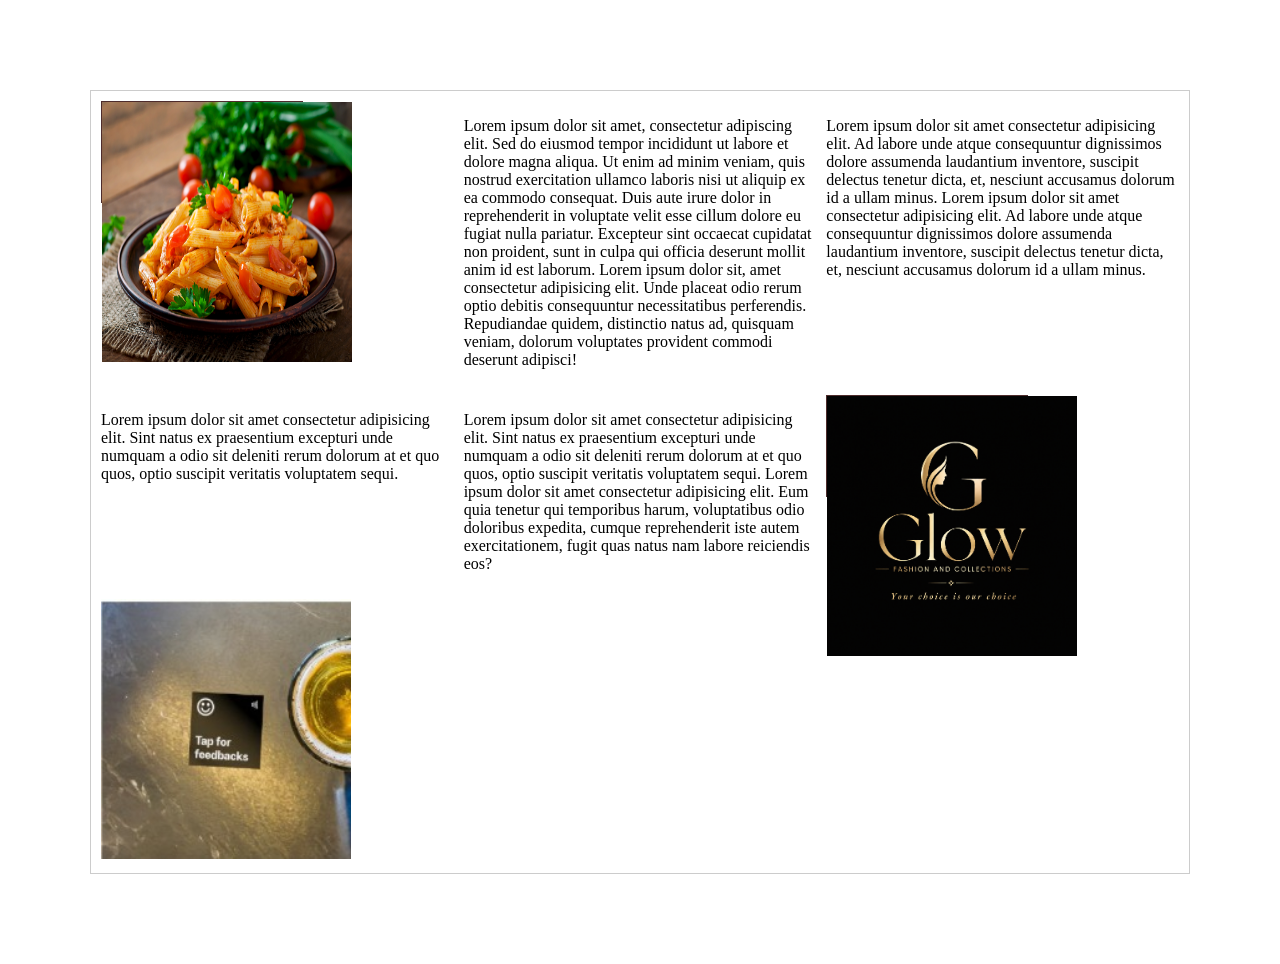
==== index.html @ d686aaee "nenman" ====
<!DOCTYPE html>
<html lang="en">
    <head>
        <meta charset="UTF-8">
        <meta name="viewport" content="width=device-width, initial-scale=1.0">
        <title>my grid</title>
        <link rel="stylesheet" href="style.css">
        </head>
        <body>
            <div class="container">
                <div class="box1">
                    <img src="penne-pasta-tomato-sauce-with-chicken-tomatoes-wooden-table.jpg" alt="Penne Pasta">
                </div>
                <div class="text1">
                    <p id="text1">Lorem ipsum dolor sit amet, consectetur adipiscing elit. Sed do eiusmod tempor incididunt ut labore et dolore magna aliqua. Ut enim ad minim veniam, quis nostrud exercitation ullamco laboris nisi ut aliquip ex ea commodo consequat. Duis aute irure dolor in reprehenderit in voluptate velit esse cillum dolore eu fugiat nulla pariatur. Excepteur sint occaecat cupidatat non proident, sunt in culpa qui officia deserunt mollit anim id est laborum. Lorem ipsum dolor sit, amet consectetur adipisicing elit. Unde placeat odio rerum optio debitis consequuntur necessitatibus perferendis. Repudiandae quidem, distinctio natus ad, quisquam veniam, dolorum voluptates provident commodi deserunt adipisci!</p>
                </div>
                <div class="text2">
                    <p id="text2">Lorem ipsum dolor sit amet consectetur adipisicing elit. Ad labore unde atque consequuntur dignissimos dolore assumenda laudantium inventore, suscipit delectus tenetur dicta, et, nesciunt accusamus dolorum id a ullam minus. Lorem ipsum dolor sit amet consectetur adipisicing elit. Ad labore unde atque consequuntur dignissimos dolore assumenda laudantium inventore, suscipit delectus tenetur dicta, et, nesciunt accusamus dolorum id a ullam minus.</p>
                </div>
                <div class="text3">
                    <p id="text3">Lorem ipsum dolor sit amet consectetur adipisicing elit. Sint natus ex praesentium excepturi unde numquam a odio sit deleniti rerum dolorum at et quo quos, optio suscipit veritatis voluptatem sequi.</p>
                </div>
                <div class="text4">
                    <p id="text4">Lorem ipsum dolor sit amet consectetur adipisicing elit. Sint natus ex praesentium excepturi unde numquam a odio sit deleniti rerum dolorum at et quo quos, optio suscipit veritatis voluptatem sequi. Lorem ipsum dolor sit amet consectetur adipisicing elit. Eum quia tenetur qui temporibus harum, voluptatibus odio doloribus expedita, cumque reprehenderit iste autem exercitationem, fugit quas natus nam labore reiciendis eos?</p>
                </div>
                <div class="box4">
                    <img src="file_000000008f0071fd90e83f7585c6c813.png" >
                </div>
                <div class="box5">
                <img src="WhatsApp Image 2026-10-15 at 9.04.37 AM (1).jpeg">
                </div>
            </div>
        </body>
</html>
---- style.css ----
body{
    margin: 90px;
}

.container {
    border: 1px solid #ccc;
    display: grid;
    grid-template-columns: repeat(3,1fr);
    gap: 10px;
    padding: 10px;

}
.box1, .box2, .box3, .box4 {
    border: 1px solid #4e2c2c;
    height: 100px;
    width: 200px;
}
#text1 {
    
}
.box1 {
    grid-column:1;
    grid-row:1;
}
.box2 {
    grid-column:3;
    grid-row:1;
}
.box3 {
    grid-column:1;
    grid-row:2;
}
img {
    width: 250px;
    height: 260px;
}
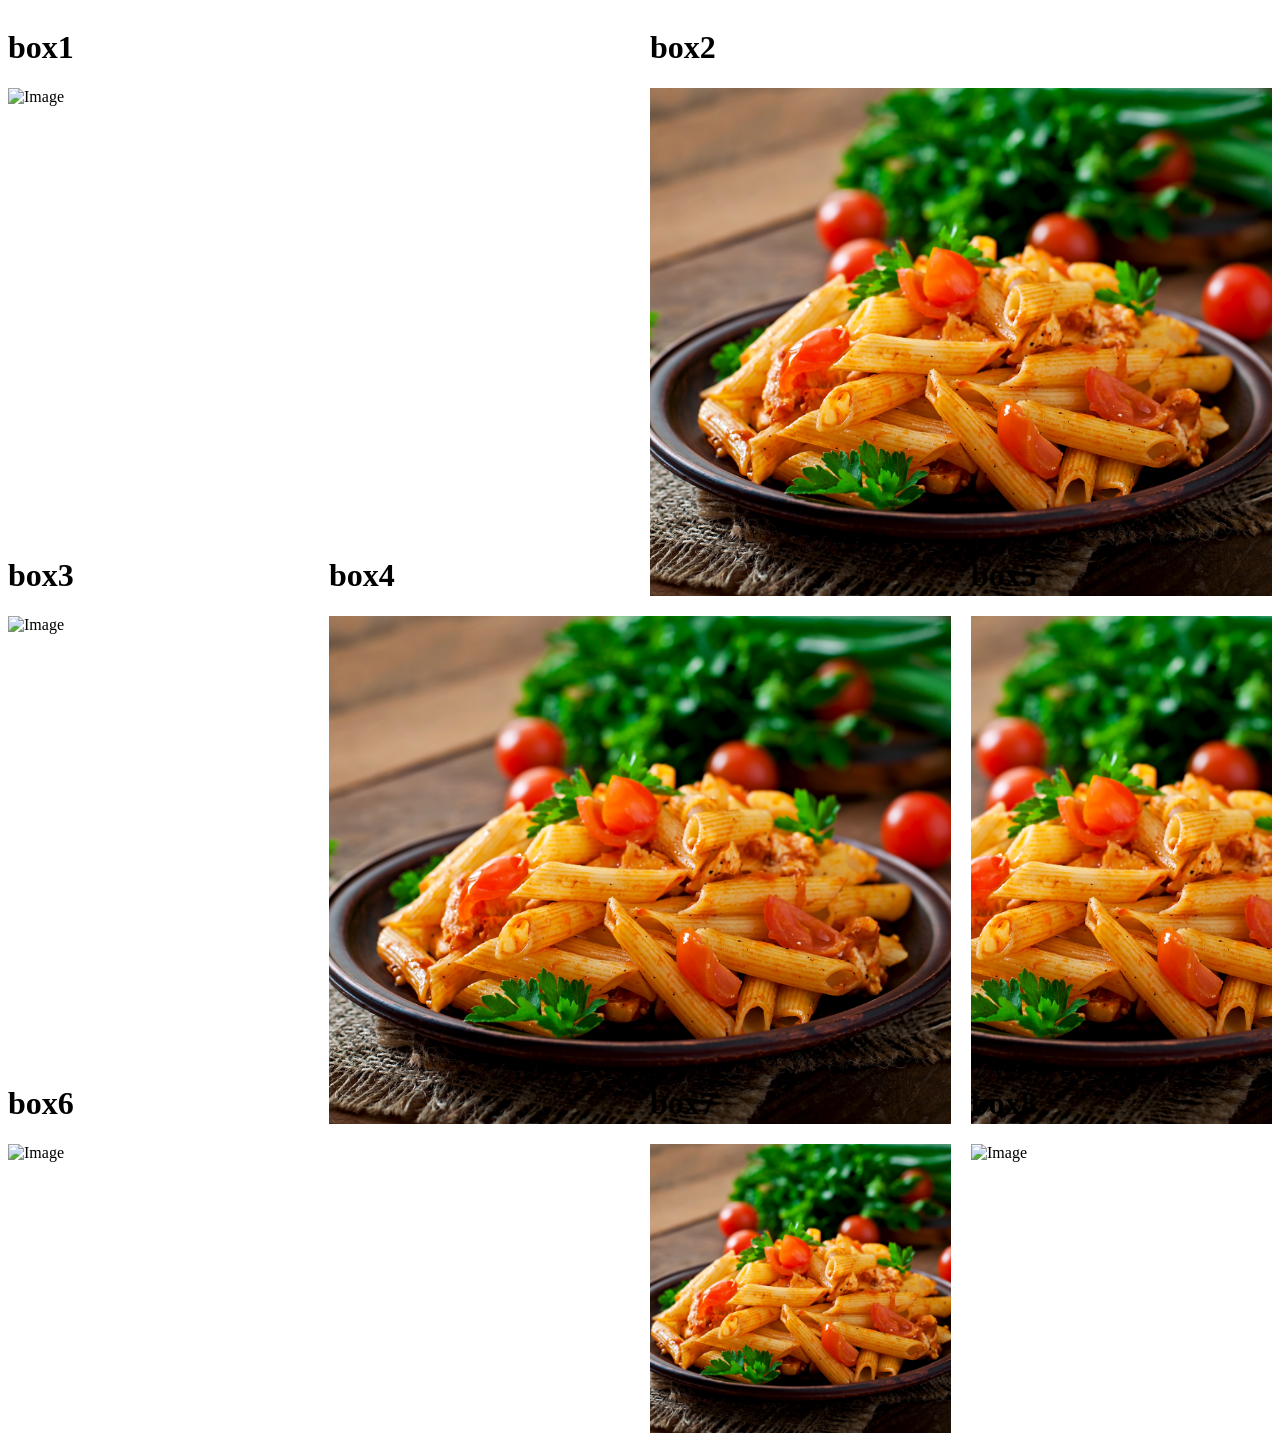
==== commit 6e06b17a: "initial commit" ====
--- a/index.html
+++ b/index.html
@@ -1,34 +1,53 @@
 <!DOCTYPE html>
 <html lang="en">
-    <head>
-        <meta charset="UTF-8">
-        <meta name="viewport" content="width=device-width, initial-scale=1.0">
-        <title>my grid</title>
-        <link rel="stylesheet" href="style.css">
-        </head>
-        <body>
-            <div class="container">
-                <div class="box1">
-                    <img src="penne-pasta-tomato-sauce-with-chicken-tomatoes-wooden-table.jpg" alt="Penne Pasta">
-                </div>
-                <div class="text1">
-                    <p id="text1">Lorem ipsum dolor sit amet, consectetur adipiscing elit. Sed do eiusmod tempor incididunt ut labore et dolore magna aliqua. Ut enim ad minim veniam, quis nostrud exercitation ullamco laboris nisi ut aliquip ex ea commodo consequat. Duis aute irure dolor in reprehenderit in voluptate velit esse cillum dolore eu fugiat nulla pariatur. Excepteur sint occaecat cupidatat non proident, sunt in culpa qui officia deserunt mollit anim id est laborum. Lorem ipsum dolor sit, amet consectetur adipisicing elit. Unde placeat odio rerum optio debitis consequuntur necessitatibus perferendis. Repudiandae quidem, distinctio natus ad, quisquam veniam, dolorum voluptates provident commodi deserunt adipisci!</p>
-                </div>
-                <div class="text2">
-                    <p id="text2">Lorem ipsum dolor sit amet consectetur adipisicing elit. Ad labore unde atque consequuntur dignissimos dolore assumenda laudantium inventore, suscipit delectus tenetur dicta, et, nesciunt accusamus dolorum id a ullam minus. Lorem ipsum dolor sit amet consectetur adipisicing elit. Ad labore unde atque consequuntur dignissimos dolore assumenda laudantium inventore, suscipit delectus tenetur dicta, et, nesciunt accusamus dolorum id a ullam minus.</p>
-                </div>
-                <div class="text3">
-                    <p id="text3">Lorem ipsum dolor sit amet consectetur adipisicing elit. Sint natus ex praesentium excepturi unde numquam a odio sit deleniti rerum dolorum at et quo quos, optio suscipit veritatis voluptatem sequi.</p>
-                </div>
-                <div class="text4">
-                    <p id="text4">Lorem ipsum dolor sit amet consectetur adipisicing elit. Sint natus ex praesentium excepturi unde numquam a odio sit deleniti rerum dolorum at et quo quos, optio suscipit veritatis voluptatem sequi. Lorem ipsum dolor sit amet consectetur adipisicing elit. Eum quia tenetur qui temporibus harum, voluptatibus odio doloribus expedita, cumque reprehenderit iste autem exercitationem, fugit quas natus nam labore reiciendis eos?</p>
-                </div>
-                <div class="box4">
-                    <img src="file_000000008f0071fd90e83f7585c6c813.png" >
-                </div>
-                <div class="box5">
-                <img src="WhatsApp Image 2026-10-15 at 9.04.37 AM (1).jpeg">
-                </div>
-            </div>
-        </body>
+<head>
+    <meta charset="UTF-8">
+    <meta name="viewport" content="width=device-width, initial-scale=1.0">
+    <title>Document</title>
+    <link rel="stylesheet" href="stole.css">
+</head>
+<body>
+    <main class="container">
+    <div  class="box1" style="grid-area: box1;">
+        <h1>box1</h1>
+    <img src="image/WhatsApp Image 2026-10-15 at 9.04.38 AM (1).jpeg" alt="Image"> 
+    </div>
+
+    <div class="box2" style="grid-area: box2;">
+        <h1>box2</h1>
+    <img src="image/penne-pasta-tomato-sauce-with-chicken-tomatoes-wooden-table.jpg" alt="">
+    </div>
+
+    <div class="box3" style="grid-area: box3;">
+        <h1>box3</h1>
+    <img src="image/WhatsApp Image 2026-10-15 at 9.04.38 AM.jpeg" alt="Image">
+    </div>
+
+    <div class="box4" style="grid-area: box4;">
+        <h1>box4</h1>
+    <img src="image/penne-pasta-tomato-sauce-with-chicken-tomatoes-wooden-table.jpg" alt="Image">
+    </div>
+
+    <div class="box5" style="grid-area: box5;">
+        <h1>box5</h1>
+    <img src="image/penne-pasta-tomato-sauce-with-chicken-tomatoes-wooden-table.jpg" alt="Image">
+    </div>
+
+    <div class="box6" style="grid-area: box6;">
+        <h1>box6</h1>
+    <img src="image/WhatsApp Image 2026-10-15 at 9.04.38 AM (1).jpeg" alt="Image">
+    </div>  
+
+    <div class="box7" style="grid-area: box7;">
+        <h1>box7</h1>
+    <img src="image/penne-pasta-tomato-sauce-with-chicken-tomatoes-wooden-table.jpg" alt="Image">
+    </div>
+
+    <div class="box8" style="grid-area: box8;"> 
+        <h1>box8</h1>
+    <img src="image/WhatsApp Image 2026-10-15 at 9.04.38 AM.jpeg" alt="Image">
+    </div>
+
+</main>
+</body>
 </html>
--- a/stole.css
+++ b/stole.css
@@ -0,0 +1,61 @@
+    
+    
+    main {
+    display: grid;
+    grid-template-columns:1fr 1fr 1fr 1fr;
+    gap: 20px;
+    grid-template-areas:
+    "box1 box1 box2 box2"
+    "box3 box4 box4 box2"
+    "box5 box6 box7 box8"
+    ;
+
+}
+img {
+    height: 100%;
+    width: 100%;
+    object-fit: cover;
+}
+@media screen and (min-width: 320px) and (max-width: 440px) {
+    main {
+        grid-template-columns: repeat(4, 1fr);
+        grid-template-areas:
+        "box1 box1 box2 box2"
+        "box1 box1 box2 box2"
+        "box3 box3 box3 box4"
+        "box5 box5 box5 box4"
+        "box6 box6 box7 box7"
+        "box6 box6 box8 box8";
+    }
+    gap: 10px;
+   div {
+        background-color: #1d1f27;
+        color: white;
+    } 
+    img {
+        height: 100%;
+        width: 100%;
+        overflow: hidden;
+    }
+    
+}
+@media screen and (min-width: 442px) and (max-width: 1400px) {
+    main {
+        grid-template-columns: repeat(4, 1fr);
+        grid-template-areas:
+        "box1 box1 box2 box2"
+        "box3 box4 box4 box5"
+        "box6 box6 box7 box8";
+    }
+    gap: 10px;
+   div {
+        background-color: #27221d;
+        color: white;
+    } 
+    img {
+        height: 100%;
+        width: 100%;
+        overflow: hidden;
+    }
+    
+}
